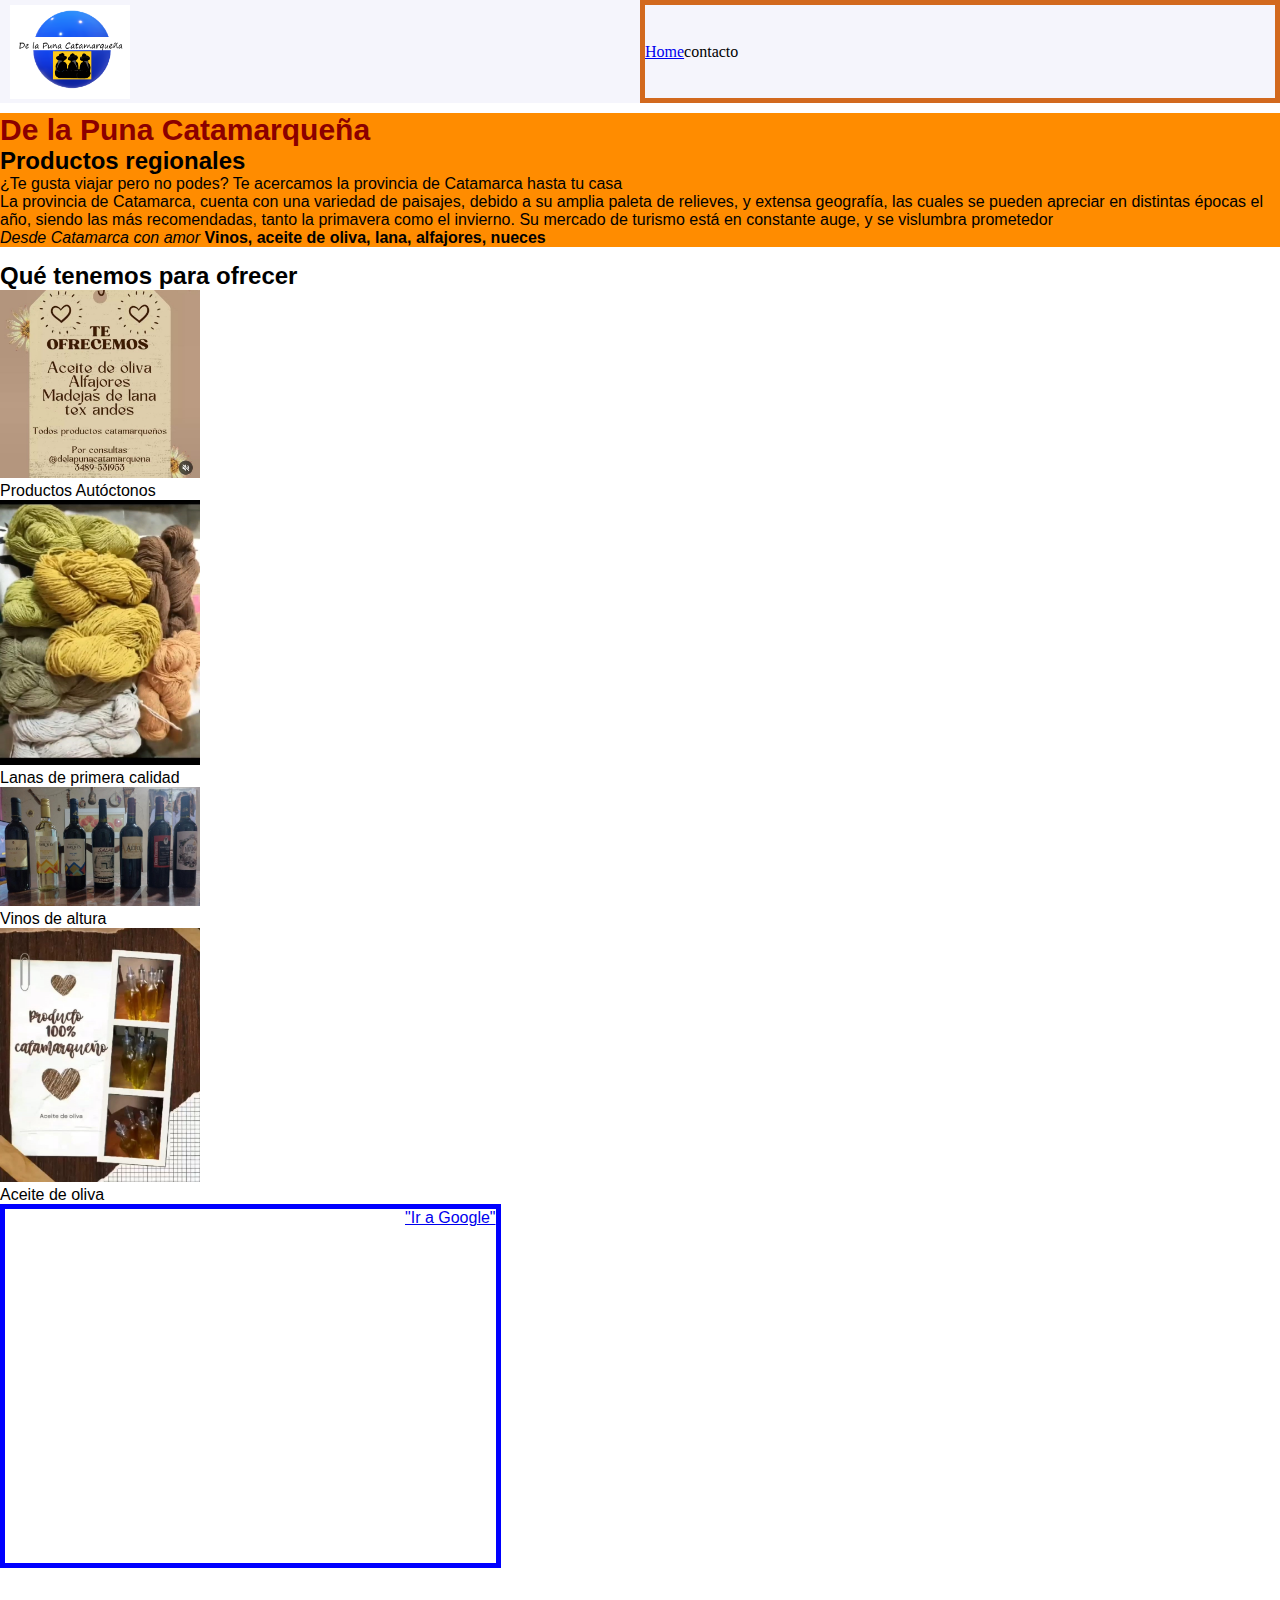
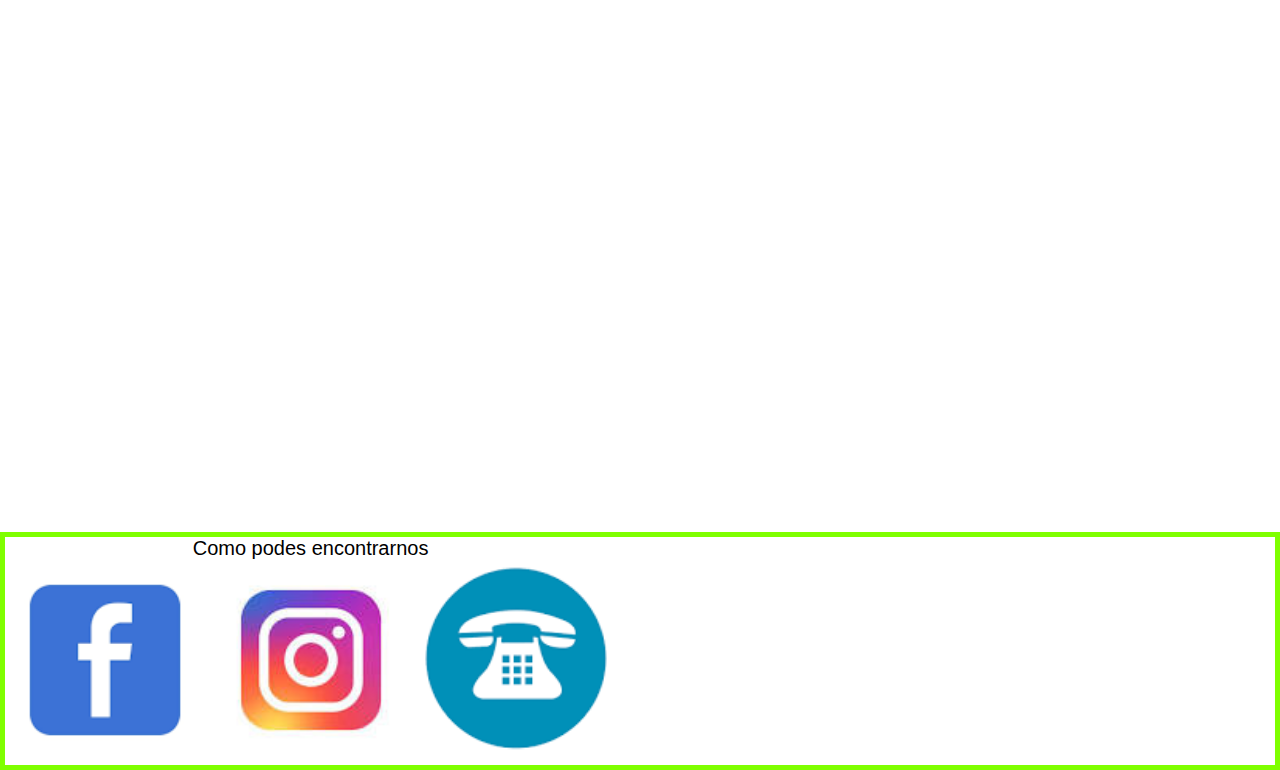
==== mi-carpeta.html/index.html @ eb403e2c "Mi primer commit" ====
<!DOCTYPE html>
<html lang="en">
<head>
    <meta charset="UTF-8">
    <meta name="viewport" content="width=device-width, initial-scale=1.0">
    <title>Document</title>
    <link rel="stylesheet" href="../css/style.css">    


</head>

<body>
   <!--Elementos en bloque y en línea-->

   <!--Encabezados-->

   <header>
      <a href="#"><img src="../images/logof.png" alt=""></a>
      <nav>
         <ul>
            <li><a href="./index.html">Home</a></li>
            <li><a href="./contacto.html"></a>contacto</li>
         </ul>
   
      </nav>
      
   </header>
  
   <main>
      <section class="segunda">
         <div >
            <h1>De la Puna Catamarqueña</h1>
            <h2>Productos regionales</h2>
            
            <!--Parrafos-->
         </div>
         
         <div>
            <p>¿Te gusta viajar pero no podes? Te acercamos la provincia de Catamarca hasta tu casa</p>
            <p> La provincia de Catamarca, cuenta con una variedad de paisajes, debido a su amplia paleta de relieves, y extensa geografía, las cuales se pueden apreciar en distintas épocas el año, siendo las más recomendadas, tanto la primavera como el invierno. Su mercado de turismo está en constante auge, y se vislumbra prometedor</p>
            <!--Espacios, enfassis y bold-->
      
            <em>Desde Catamarca con amor</em>
            <strong>Vinos, aceite de oliva, lana, alfajores, nueces</strong>
      
             
         </div>
        

      </section>
      
        
      <section class="banner">
         <div>
            <h2> Qué tenemos para ofrecer</h2>

               <img src="../images/productos.jpg" alt="Nuestros productos">
               <p> Productos Autóctonos</p>
            
               <img src="../images/lanas.jpg" alt="">
               <p>Lanas de primera calidad</p>

               <img src="../images/vinos.jpg" alt="">
               <p>Vinos de altura</p>

               <img src="../images/aceite.jpg" alt="">
               <p>Aceite de oliva</p>
      
         </div>

      </section>
        
   

      <section> 
            <div class="tercera">
               <div>
                  <iframe src="https://www.google.com/maps/embed?pb=!1m18!1m12!1m3!1d14035.620646592157!2d-65.79905938261722!3d-28.4221184!2m3!1f0!2f0!3f0!3m2!1i1024!2i768!4f13.1!3m3!1m2!1s0x942427c9048265bd%3A0xe847249b5345373!2sComplejo%20Gruta%20Virgen%20del%20Valle!5e0!3m2!1ses!2sar!4v1696892543681!5m2!1ses!2sar" width="400" height="350" style="border:0;" allowfullscreen="" loading="lazy" referrerpolicy="no-referrer-when-downgrade"></iframe>
               </div>
       

               <div>
                  <a href="https://www.google.com"> "Ir a Google"</a>
               </div>
      
            </div>

            <div>
               <div>
                  <iframe width="320" height="560" src="https://www.youtube.com/embed/16F1Q-vOn1k" title="respira Catamarca" frameborder="0" allow="accelerometer; autoplay; clipboard-write; encrypted-media; gyroscope; picture-in-picture; web-share" allowfullscreen></iframe>
               
               </div>
            </div>

     
      </section>
   

   </main>
   


<footer>
      <div>
         <p>Como podes encontrarnos</p>
         <img src="../images/logoface.png" alt="">
         <img src="../images/logoig.jpeg" alt="">
         <img src="../images/telefono.png" alt="">
   
      </div>


   
    
</footer>    
   

</body>
   
</html>
---- css/style.css ----
*{
    padding: 0;
    margin: 0;
    box-sizing: border-box;
    
}

h1 {
    color:darkred;
    font-size: 30px;
    font-family: 'Lucida Sans', 'Lucida Sans Regular', 'Lucida Grande', 'Lucida Sans Unicode', Geneva, Verdana, sans-serif;

}


header {
    background-color: rgb(245, 245, 252);
    display: flex;
    flex-direction: row;
    justify-content: space-between;
    position: sticky;
    top: 0;

}

header img {
    width: 120px;
    margin-top: 5px;
    margin-left: 10px;

}

nav {
    border: chocolate solid 5px;
    width: 50%;
    display: flex;
    
}

div {
    font-family: 'Lucida Sans', 'Lucida Sans Regular', 'Lucida Grande', 'Lucida Sans Unicode', Geneva, Verdana, sans-serif;
}

header ul {
    list-style-type: none;
    margin-right: 5px;
    display: flex;
    justify-content: space-between;
    align-items: center;

}

    

.banner {
    background-image: url(../images/fondo.jpg);
    background-size:cover;
    margin-top: 15px;

}

img {
    width: 200px;
}

.segunda {
    background-color: darkorange;
    margin-top: 10px;

}

.tercera {
    border: blue solid 5px;
    display: flex;
    flex-direction: row;
    justify-content: space-between;
    width: fit-content;
}

footer {
    border: chartreuse solid 5px;
    font-size: 20px;
    display: flex;
    text-align: center;
    font-family:'Lucida Sans', 'Lucida Sans Regular', 'Lucida Grande', 'Lucida Sans Unicode', Geneva, Verdana, sans-serif;

}
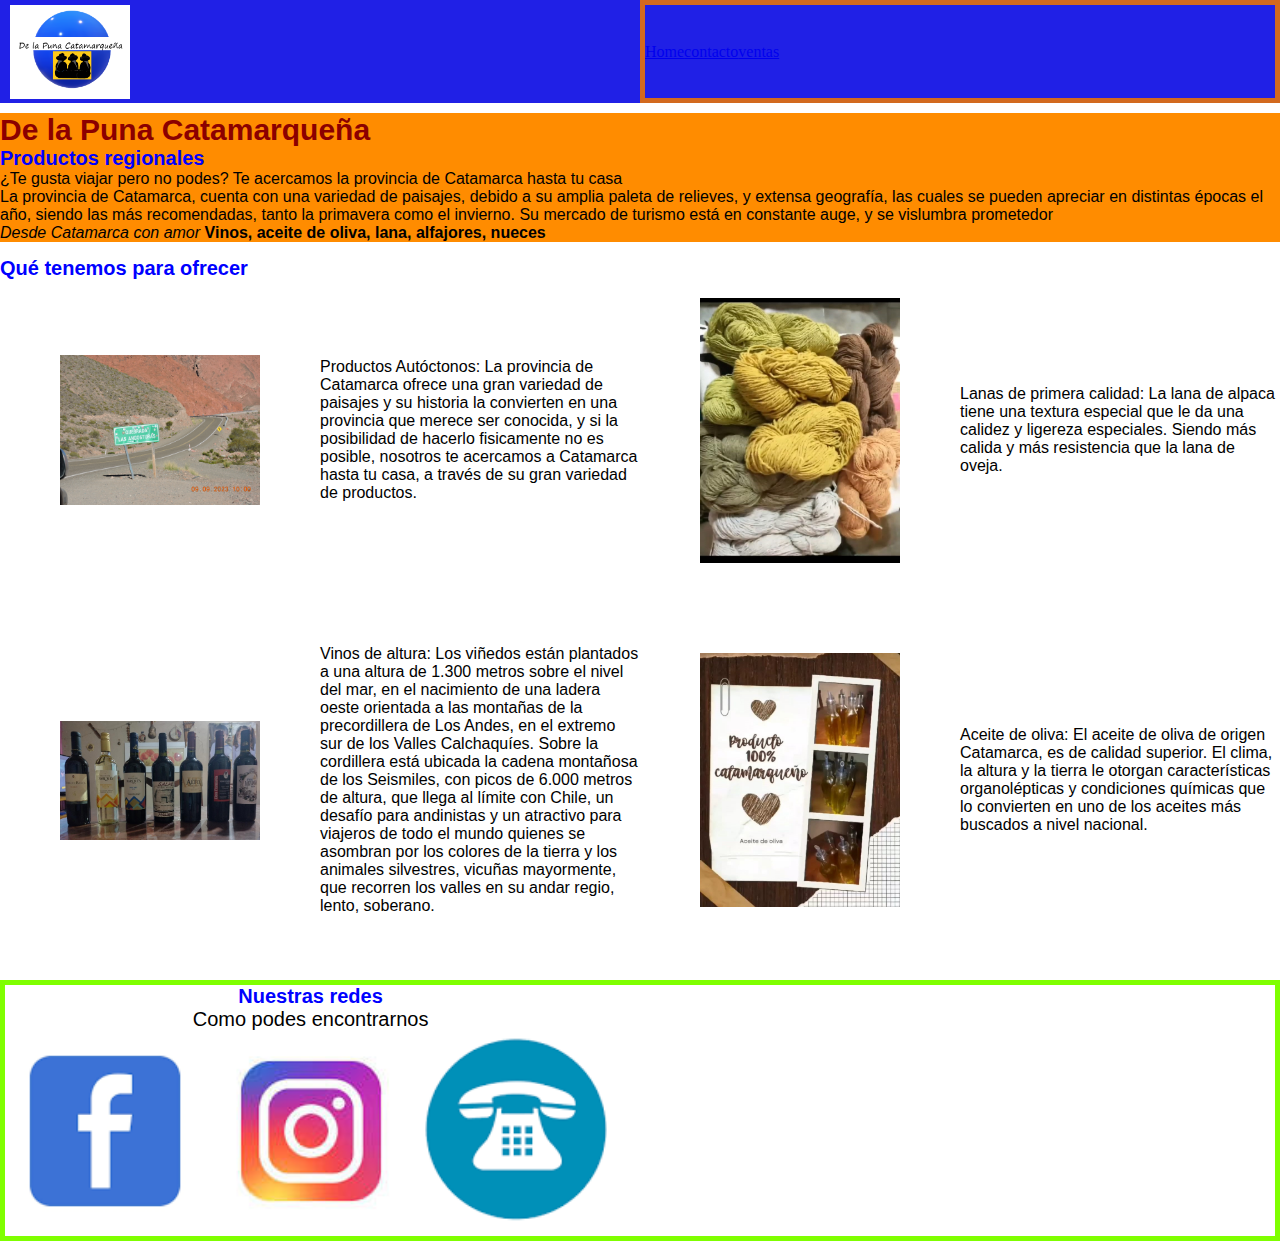
==== commit 0bfdfc6d: "Se agrega Grid y media query" ====
--- a/mi-carpeta.html/index.html
+++ b/mi-carpeta.html/index.html
@@ -3,23 +3,24 @@
 <head>
     <meta charset="UTF-8">
     <meta name="viewport" content="width=device-width, initial-scale=1.0">
-    <title>Document</title>
+    <title>Home</title>
     <link rel="stylesheet" href="../css/style.css">    
 
 
 </head>
 
 <body>
-   <!--Elementos en bloque y en línea-->
-
+  
    <!--Encabezados-->
 
    <header>
       <a href="#"><img src="../images/logof.png" alt=""></a>
+
       <nav>
          <ul>
             <li><a href="./index.html">Home</a></li>
-            <li><a href="./contacto.html"></a>contacto</li>
+            <li><a href="./contacto.html">contacto</a></li>
+            <li><a href="./ventas.html">ventas</a></li>
          </ul>
    
       </nav>
@@ -53,55 +54,33 @@
       <section class="banner">
          <div>
             <h2> Qué tenemos para ofrecer</h2>
+            <section class="grid-padre">
+                  <img class="grid-img1" src="../images/paisaje.JPG" alt="Nuestros productos">
+                  <p class="grid-txt1"> Productos Autóctonos: La provincia de Catamarca ofrece una gran variedad de paisajes y su historia la convierten en una provincia que merece ser conocida, y si la posibilidad de hacerlo fisicamente no es posible, nosotros te acercamos a Catamarca hasta tu casa, a través de su gran variedad de productos.</p>
+               
+                  <img class="grid-img2" src="../images/lanas.jpg" alt="">
+                  <p class="grid-txt2">Lanas de primera calidad: La lana de alpaca tiene una textura especial que le da una calidez y ligereza especiales. Siendo más calida y más resistencia que la lana de oveja.</p>
+   
+                  <img class="grid-img3" src="../images/vinos.jpg" alt="">
+                  <p class="grid-txt3">Vinos de altura: Los viñedos están plantados a una altura de 1.300 metros sobre el nivel del mar, en el nacimiento de una ladera oeste orientada a las montañas de la precordillera de Los Andes, en el extremo sur de los Valles Calchaquíes. Sobre la cordillera está ubicada la cadena montañosa de los Seismiles, con picos de 6.000 metros de altura, que llega al límite con Chile, un desafío para andinistas y un atractivo para viajeros de todo el mundo quienes se asombran por los colores de la tierra y los animales silvestres, vicuñas mayormente, que recorren los valles en su andar regio, lento, soberano.</p>
+   
+                  <img class="grid-img4" src="../images/aceite.jpg" alt="">
+                  <p class="grid-txt4">Aceite de oliva: El aceite de oliva de origen Catamarca, es de calidad superior. El clima, la altura y la tierra le otorgan características organolépticas y condiciones químicas que lo convierten en uno de los aceites más buscados a nivel nacional. </p>
 
-               <img src="../images/productos.jpg" alt="Nuestros productos">
-               <p> Productos Autóctonos</p>
-            
-               <img src="../images/lanas.jpg" alt="">
-               <p>Lanas de primera calidad</p>
-
-               <img src="../images/vinos.jpg" alt="">
-               <p>Vinos de altura</p>
-
-               <img src="../images/aceite.jpg" alt="">
-               <p>Aceite de oliva</p>
+            </section>
+               
       
          </div>
 
       </section>
         
    
-
-      <section> 
-            <div class="tercera">
-               <div>
-                  <iframe src="https://www.google.com/maps/embed?pb=!1m18!1m12!1m3!1d14035.620646592157!2d-65.79905938261722!3d-28.4221184!2m3!1f0!2f0!3f0!3m2!1i1024!2i768!4f13.1!3m3!1m2!1s0x942427c9048265bd%3A0xe847249b5345373!2sComplejo%20Gruta%20Virgen%20del%20Valle!5e0!3m2!1ses!2sar!4v1696892543681!5m2!1ses!2sar" width="400" height="350" style="border:0;" allowfullscreen="" loading="lazy" referrerpolicy="no-referrer-when-downgrade"></iframe>
-               </div>
-       
-
-               <div>
-                  <a href="https://www.google.com"> "Ir a Google"</a>
-               </div>
-      
-            </div>
-
-            <div>
-               <div>
-                  <iframe width="320" height="560" src="https://www.youtube.com/embed/16F1Q-vOn1k" title="respira Catamarca" frameborder="0" allow="accelerometer; autoplay; clipboard-write; encrypted-media; gyroscope; picture-in-picture; web-share" allowfullscreen></iframe>
-               
-               </div>
-            </div>
-
-     
-      </section>
-   
-
    </main>
    
 
-
 <footer>
       <div>
+         <h2>Nuestras redes</h2>
          <p>Como podes encontrarnos</p>
          <img src="../images/logoface.png" alt="">
          <img src="../images/logoig.jpeg" alt="">
@@ -109,12 +88,9 @@
    
       </div>
 
-
-   
     
 </footer>    
    
-
 </body>
    
 </html>--- a/css/style.css
+++ b/css/style.css
@@ -13,15 +13,30 @@
 
 }
 
+h2 {
+    color: blue;
+    font-size: 20px;
+    font-family: 'Lucida Sans', 'Lucida Sans Regular', 'Lucida Grande', 'Lucida Sans Unicode', Geneva, Verdana, sans-serif;
+}
+
 
 header {
-    background-color: rgb(245, 245, 252);
+    background-color: rgb(32, 32, 230);  
     display: flex;
-    flex-direction: row;
     justify-content: space-between;
+    justify-items: center;
     position: sticky;
     top: 0;
 
+}
+
+header ul {
+    list-style-type: none;
+    display: flex;
+    justify-content: space-around;
+    justify-items: first baseline;
+    align-items: center;
+    margin-right: 5px;
 }
 
 header img {
@@ -42,14 +57,14 @@
     font-family: 'Lucida Sans', 'Lucida Sans Regular', 'Lucida Grande', 'Lucida Sans Unicode', Geneva, Verdana, sans-serif;
 }
 
-header ul {
+/*.encabezado {
     list-style-type: none;
     margin-right: 5px;
     display: flex;
     justify-content: space-between;
     align-items: center;
 
-}
+}*/
 
     
 
@@ -78,6 +93,21 @@
     width: fit-content;
 }
 
+.grid-padre {
+    display: grid;
+    grid-template-areas: 
+   
+    "img1 img2 img3 img4"
+    "txt1 txt2 txt3 txt4";
+
+    grid-template-columns: 1fr 1fr 1fr 1fr;
+    grid-template-rows: 300px 400px;
+    justify-content: center;
+    justify-items: center;
+    align-items: center;
+
+}
+
 footer {
     border: chartreuse solid 5px;
     font-size: 20px;
@@ -86,3 +116,17 @@
     font-family:'Lucida Sans', 'Lucida Sans Regular', 'Lucida Grande', 'Lucida Sans Unicode', Geneva, Verdana, sans-serif;
 
 }
+
+@media screen and (max-width: 500px) {
+    header {
+        flex-direction:column;
+    }
+    nav {
+        width: 100%;
+    }
+    header ul {
+        margin-left: 5px;
+    }
+
+}
+
